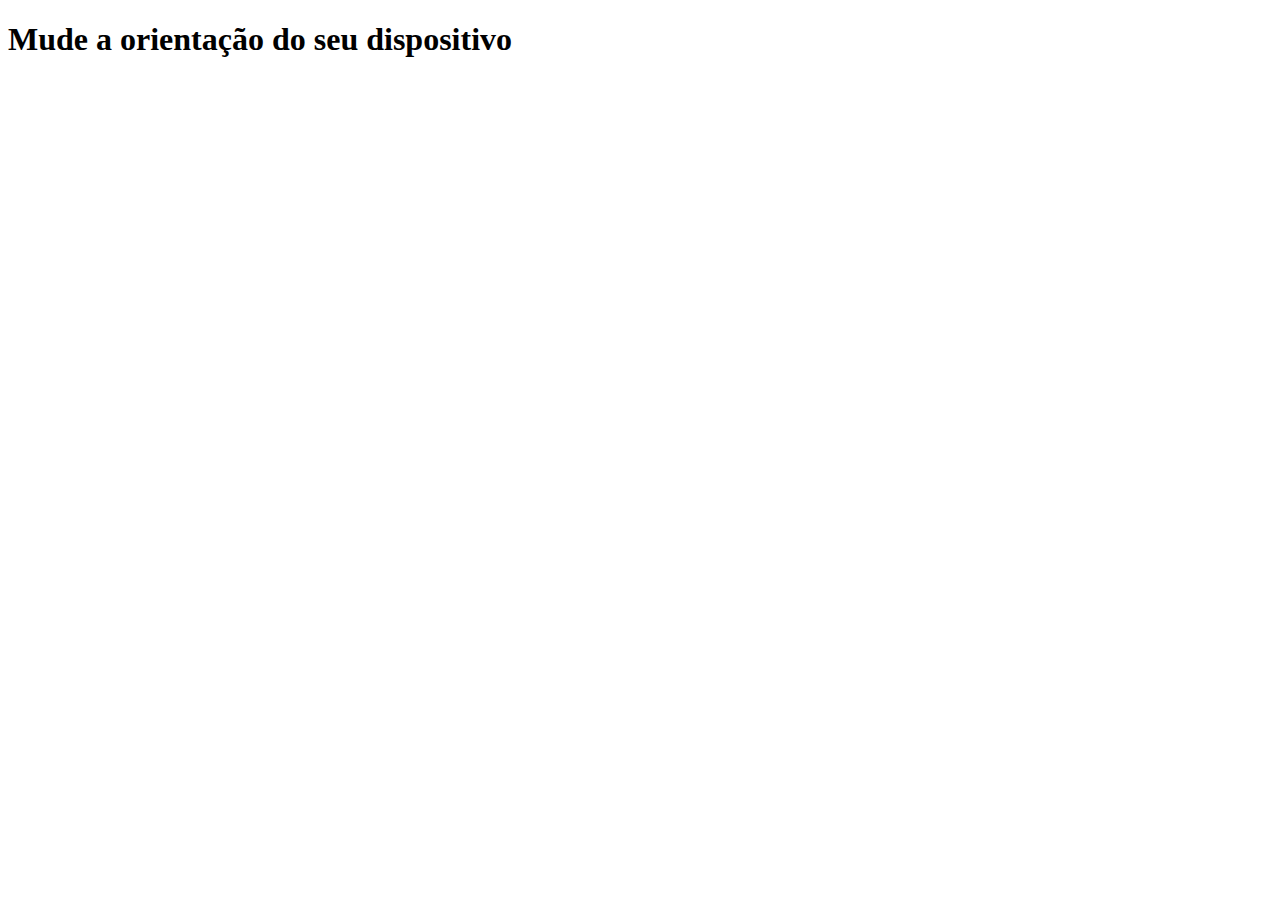
==== exercicios/ex001/imagens/mq002/index.html @ b069a945 "ex 002" ====
<!DOCTYPE html>
<html lang="pt-br">
<head>
    <meta charset="UTF-8">
    <meta http-equiv="X-UA-Compatible" content="IE=edge">
    <meta name="viewport" content="width=device-width, initial-scale=1.0">
    <link rel="stylesheet" href="style.css" media="all">
    <!--Abaixo temos Media Features -->
    <link rel="stylesheet" href="retrato.css" media="screen and (orientation : portrait)">
    <link rel="stylesheet" href="paisagem.css" media="screen and ( orientation : landscape)">
    <title>Media Query</title>
</head>
<body>
    <h1>Mude a orientação do seu dispositivo</h1>
    
</body>
</html>
---- exercicios/ex001/imagens/mq002/style.css ----
@charset "UTF-8";
---- exercicios/ex001/imagens/mq002/retrato.css ----
/*Aparelho em Pé*/

@charset "UTF-8";
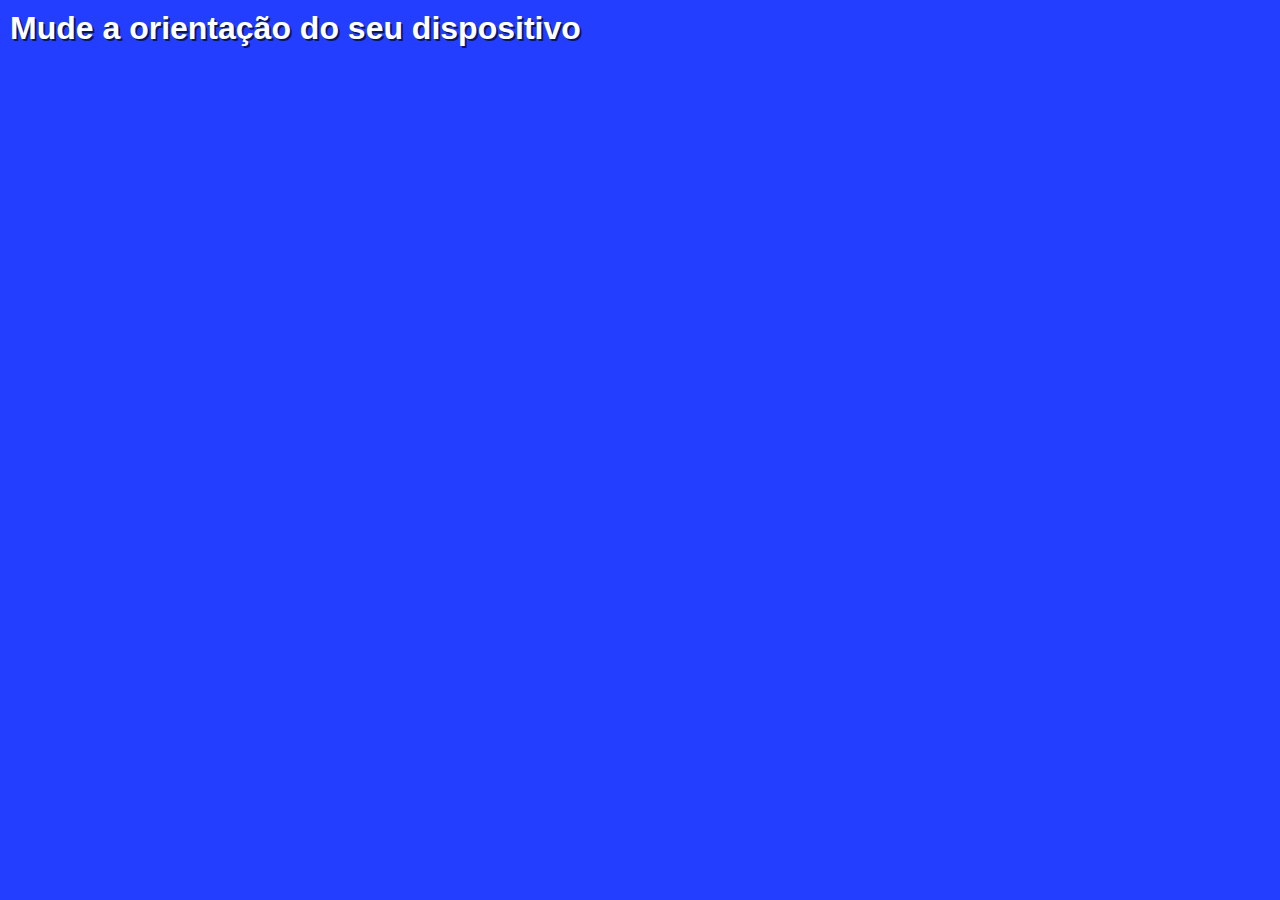
==== commit 3e10e149: "ex 002" ====
--- a/exercicios/ex001/imagens/mq002/index.html
+++ b/exercicios/ex001/imagens/mq002/index.html
@@ -6,8 +6,8 @@
     <meta name="viewport" content="width=device-width, initial-scale=1.0">
     <link rel="stylesheet" href="style.css" media="all">
     <!--Abaixo temos Media Features -->
-    <link rel="stylesheet" href="retrato.css" media="screen and (orientation : portrait)">
-    <link rel="stylesheet" href="paisagem.css" media="screen and ( orientation : landscape)">
+    <link rel="stylesheet" href="retrato.css" media="screen and (orientation :portrait)">
+    <link rel="stylesheet" href="paisagem.css" media="screen and (orientation :landscape)">
     <title>Media Query</title>
 </head>
 <body>
--- a/exercicios/ex001/imagens/mq002/style.css
+++ b/exercicios/ex001/imagens/mq002/style.css
@@ -1 +1,19 @@
-@charset "UTF-8";+@charset "UTF-8";
+
+*{
+    margin: 0;
+    padding: 0;
+    font-family: Arial, Helvetica, sans-serif;
+}
+
+ body{
+    width: 100vw;
+    height: 100vh;
+    background-color:#233eff;
+}
+
+h1{
+    color: white;
+    text-shadow:2px 2px 0 #0c155d ;
+    padding: 10px;
+}--- a/exercicios/ex001/imagens/mq002/retrato.css
+++ b/exercicios/ex001/imagens/mq002/retrato.css
@@ -1,3 +1,12 @@
 /*Aparelho em Pé*/
 
-@charset "UTF-8";+@charset "UTF-8";
+
+
+
+body{
+    background-image: url(imagens/cev-portrait.jpg);
+    background-position: center bottom;
+    background-size: contain;
+    background-repeat: no-repeat;
+}